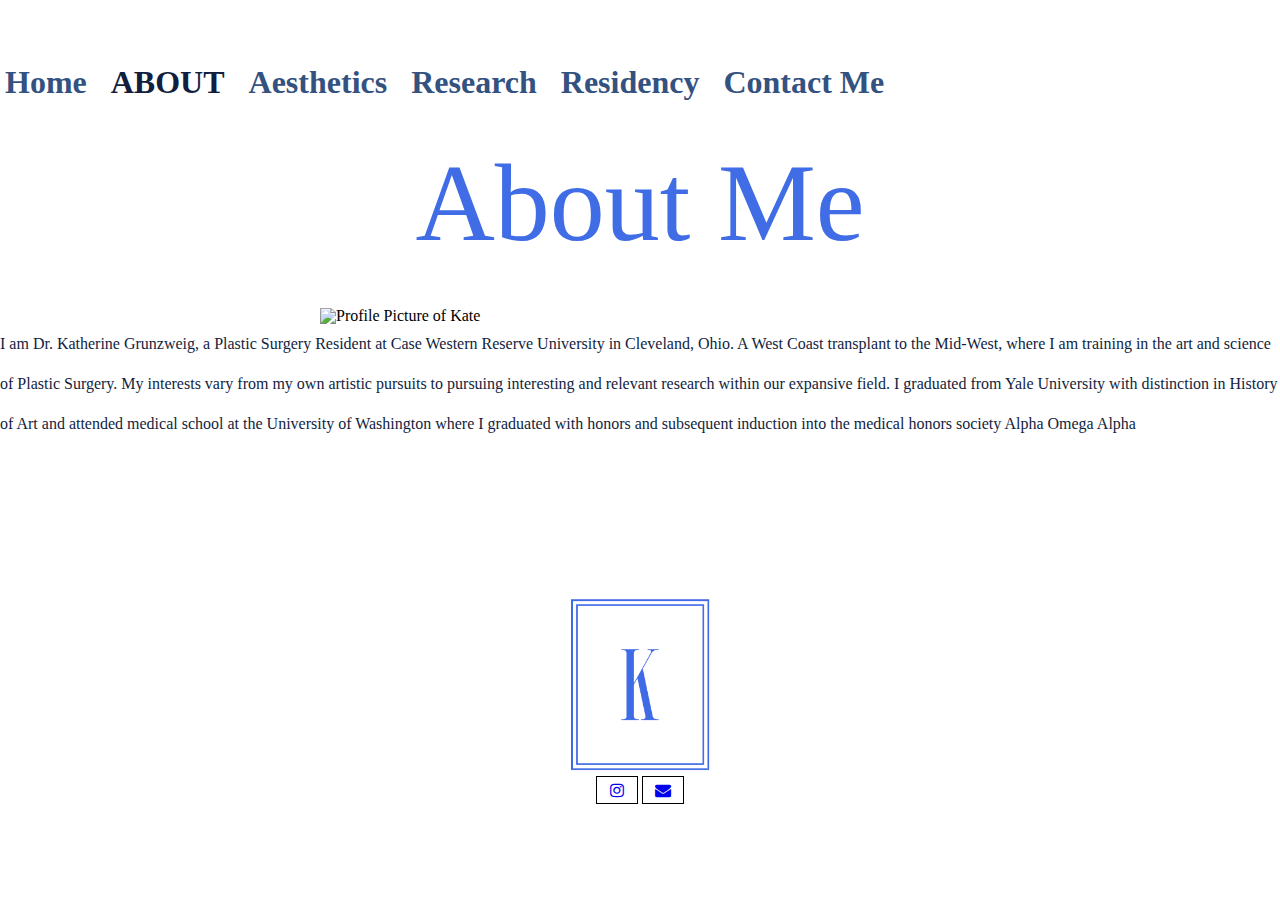
==== about.html @ a9107e21 "Add files via upload" ====
<!DOCTYPE html>
<html lang="en" dir="ltr">
<head>
  <meta charset="utf-8">
  <link rel="stylesheet" type="text/css" href="css/html5reset.css">
  <link rel="stylesheet" type="text/css" href="css/">
  <link rel= "stylesheet" type= "text/css" href="css/style.css">
  <link rel="stylesheet" href="https://cdnjs.cloudflare.com/ajax/libs/font-awesome/4.7.0/css/font-awesome.min.css">
  <title>About</title>
</head>
<body>
<header>
  <a href="#content" class="skip">Skip to content</a>
  <nav>
    <ul>
      <li><a href = "index.html">Home</a></li>
      <li><a href = "about.html" class = "current">About</a></li>
      <li><a href = "aesthetics.html">Aesthetics</a></li>
      <li><a href = "research.html">Research</a></li>
      <li><a href = "residency.html">Residency</a></li>
      <li><a href = "form.html">Contact Me</a></li>
    </ul>
  </nav>
</header>


  <h1>About Me</h1>
<main id="content">
  <img src="images/biophoto.jpeg" class = "image2" alt = "Profile Picture of Kate"/>
  <p>I am Dr. Katherine Grunzweig, a Plastic Surgery Resident at Case Western Reserve University in Cleveland, Ohio. A West Coast transplant to the Mid-West, where I am training in the art and science of Plastic Surgery.  My interests vary from my own artistic pursuits to pursuing interesting and relevant research within our expansive field. I graduated from Yale University with distinction in History of Art and attended medical school at the University of Washington where I graduated with honors and subsequent induction into the medical honors society Alpha Omega Alpha</p>
</main>

<footer>

  <img src="images/browsericon.png" class = "image3" alt = "Kate's icon">
  <a href="https://www.instagram.com/aestheticsbydrkatherine/" class="fa fa-instagram" aria-label="instagram"></a>
  <a href="mailto:k.a.grunzweig@gmail.com" class="fa fa-envelope" aria-label="email"></a>

</footer>
</body>
</html>
---- css/style.css ----
body{
    background-color:White;
    margin-top: 50px;
}

li{
	text-decoration: none;
	display:inline;
	background-color: White;
  font-family: garamond;
	color: #121E40;
}
.hometext {
  text-align: center;
  font-size: 150%;
  justify-content: center;
  align-content: center;
}
a.skip{
	padding:10px;
	text-decoration: none;
  color: #34527F;
	position: relative;
    top: -80px;
    transition: top ease-in 2s;
}

a.skip:focus{
	background-color: white;
  color: black;
	top: -20px;
	border: 1px solid black;
}
/* p{
  color: #121E40;
  font-family: garamond;
  text-align: left;
  font-size: 20px;
  line-height: 2.5;
} */
h1{
  color: #406de6;
  font-weight: 400;
  text-align: center;
  font-family: 'Cormorant Garamond';
  font-size: 110px;
  line-height: 1;
  padding-top: 50px;
  padding-bottom: 50px;
}
h2{
  color:black;
  font-weight: 400;
  text-align:center;
  justify-content: center;
  font-family: garamond;
  font-size: 30px;
  line-height: 1.5;
}
  .current{
    text-decoration: none;
    color: #121E40;
    text-transform: uppercase;
  }

}

.container {
  position: relative;
  text-align: center;
  color: white;
}

.aestheticsimage {
  background-image: url("../images/aesthetics.jpg");
  height:400px;
  background-attachment: fixed;
  background-position: center;
  background-repeat: no-repeat;
  margin-bottom: 20px;
  }
}
.image1 {

  max-width: 100%;
  height: auto;
}
.image2 {
  display: block;
  margin-left: auto;
  margin-right: auto;
  width: 50%;
}
.image3 {
  display: block;
  margin-left: auto;
  margin-right: auto;
  width: 12vw;
}

.quote {
  position: absolute;
  z-index: 1000;
  top: 200px;
  left: 200px;
}

.text-box{
  height: 60px;
  padding: 50px;
  text-align: center;
  margin: 0 auto;
  background-color: inherit;
}

.parallax {
  background-image: url("../images/grass.jpg");
  background-attachment: fixed;
  height: 500px;
  background-position: center;
  background-repeat: no-repeat;
  background-size: cover;
}

.fa {
  padding: 5px;
  background-color: white;
  border-color: black;
  margin: 0 auto;
  border-style: solid;
  border-width: 1px;
  font-size: 30px;
  width: 30px;
  text-align: center;
  text-decoration: none;
}
.fa:hover {
  opacity: 0.7;
  background-color: #557eed;
}
footer {
  padding-top: 150px;
  text-align: center;
  justify-content: center;
}
.resparagraph {
  text-align: center;
  justify-content: center;
  color: red;
}
.callout {
	height: 60px;
	width: 200px;

  background-color: #444;
	background-image: -moz-linear-gradient(top, #444, #444);
	position: relative;
	color: #ccc;
	padding: 10px;
	border-radius: 3px;
	box-shadow: 0px 0px 20px #999;
	margin: 25px;
	min-height: 50px;
	border: 1px solid #333;
	text-shadow: 0 0 1px #000;
  margin: 0 auto;
}
.callout::before {
	content: "";
	width: 0px;
	height: 0px;
	border: 0.8em solid transparent;
	position: absolute;

}
.callout.top::before {
	left: 45%;
	bottom: -20px;
	border-top: 10px solid #444;

}
/* http://cssdeck.com/labs/bv45bh6p */
button {
  background-color: #557eed;
  color: white;
  border: 2px;
  text-align: center;
  font-size: 20px;
  margin: 4px 2px;
  padding: 10px 10px;
  box-shadow: 5px 5px grey;

}
button:hover {
  opacity: 0.7;
  border: 10px;
  background-color: #4876f2;
  color: white;
  box-shadow: 5px 5px grey;
}
input{
  display: block;
  height: 25px;
  width: 50%;
  margin-left: 25%;
}
input:focus{
  background: grey;
}
label {
  font-size: 20px;
  margin-left: 25%;

}

.errorMsg {
  font-family: 'Cormorant Garamond';
  color:red;
  display:none; }

.wrap {
  position: absolute;
  width: 100%;
  padding: 30px;
  max-width: 90%;
  top: 50%;
  left: 50%;
  transform: translateX(-50%); }

.accordion {
	display: block;
	position: relative;
	width: 100%; }

.accordion__item {
	display: block;
	width: 100%;
	margin-bottom: 15px;

	&:last-child {
		margin-bottom: 0; }}

.accordion__title {
	display: block;
	position: relative;
	height: 40px;
	line-height: 40px;
	padding: 0px 50px 0 20px;
	font-size: .875em;
	font-weight: 500;
	color: #333;
	border-bottom: 1px solid #eee;
	overflow: hidden;
	transition: .2s;

	&:hover {
		background-color: #fafafa; }

	&.active {
		background: hsl(95,70%,90%);

  }

.accordion__content {
	display: none;
	position: relative;
	overflow: hidden;
	border: 1px solid #eee;
	border-top: none;
	line-height: 1.65;
	padding: 25px;
	background-color: #fff;
	font-size: .875em; }

}


@media only screen and (min-width: 400px){

.gallery{
  display: grid;
  grid-gap: 15px 15px;
  flex-direction: column;
  flex-wrap: wrap;
  align-items: center;
  justify-content: space-evenly;

}
.gallery img{
  display: grid;
  width: 90%;
	height: auto;
  justify-content: center;
}
p{
  color: #121E40;
  font-family: garamond;
  text-align: left;
  font-size: 150%;
  line-height: 2.5;
}
nav a {
  text-decoration: none;
  display: block;
  font-family: garamond;
  font-weight: bold;
  font-size: 150%;
  color: #34527F;
  padding-top: 5px;
  padding-right: 10px;
  margin-top: 5px;
  text-align: right;

  background-color: white;
  }
  .text-box{
    margin: auto;
    width: 50%;
    padding: 170px 0;
    background-color: inherit;
  }
  .hometext {
    text-align: center;
    font-size: 100%;
    justify-content: center;
    align-content: center;
  }
}

@media only screen and (min-width: 700px){

  .gallery{
    display: grid;
    grid-gap: 15px 15px;
    flex-direction: column;
    flex-wrap: wrap;
    align-items: center;
    justify-content: center;
    grid-template-columns: 1fr 1fr 1fr
  }
.gallery img{
  width: 90%;
  height: auto;
  }
  p{
    color: #121E40;
    font-family: garamond;
    text-align: left;
    font-size: 100%;
    line-height: 2.5;
  }
  nav a {
    text-decoration: none;
    display: inline;
    font-family: garamond;
    font-weight: bold;
    font-size: 150%;
    color: #34527F;
    padding-top: 500px;
    padding-left: 5px;
    margin-top: 500px;
    margin-right: 5px;
    text-align: center;
    background-color: none;
    }
    .text-box{
      margin: auto;
      width: 50%;
      padding: 170px 0;
    }
    .hometext {
      text-align: center;
      font-size: 150%;
      justify-content: center;
      align-content: center;
    }
}
@media only screen and (min-width: 1000px){

  .gallery{
    display: grid;
    grid-gap: 15px 15px;
    flex-direction: column;
    flex-wrap: wrap;
    align-items: center;
    justify-content: center;
    grid-template-columns: 1fr 1fr 1fr
  }
.gallery img{
  width: 90%;
  height: auto;
  }
  p{
    color: #121E40;
    font-family: garamond;
    text-align: left;
    font-size: 100%;
    line-height: 2.5;
  }
  nav a {
    text-decoration: none;
    display: inline;
    font-family: garamond;
    font-weight: bold;
    font-size: 200%;
    color: #34527F;
    padding-top: 500px;
    margin-top: 500px;
    margin-right: 5px;
    justify-content: left;
    background-color: none;
    }
    .text-box{
      margin: auto;
      width: 50%;
      padding: 170px 0;
    }
    .hometext {
      text-align: center;
      font-size: 150%;
      justify-content: center;
      align-content: center;
    }
}

@media (prefers-reduced-motion: reduce) {
	body{
		background-color: White;
	}
	a.skip{
		transition: top;
	}
	.animation:hover{
		-webkit-animation-name:none;
	}
}
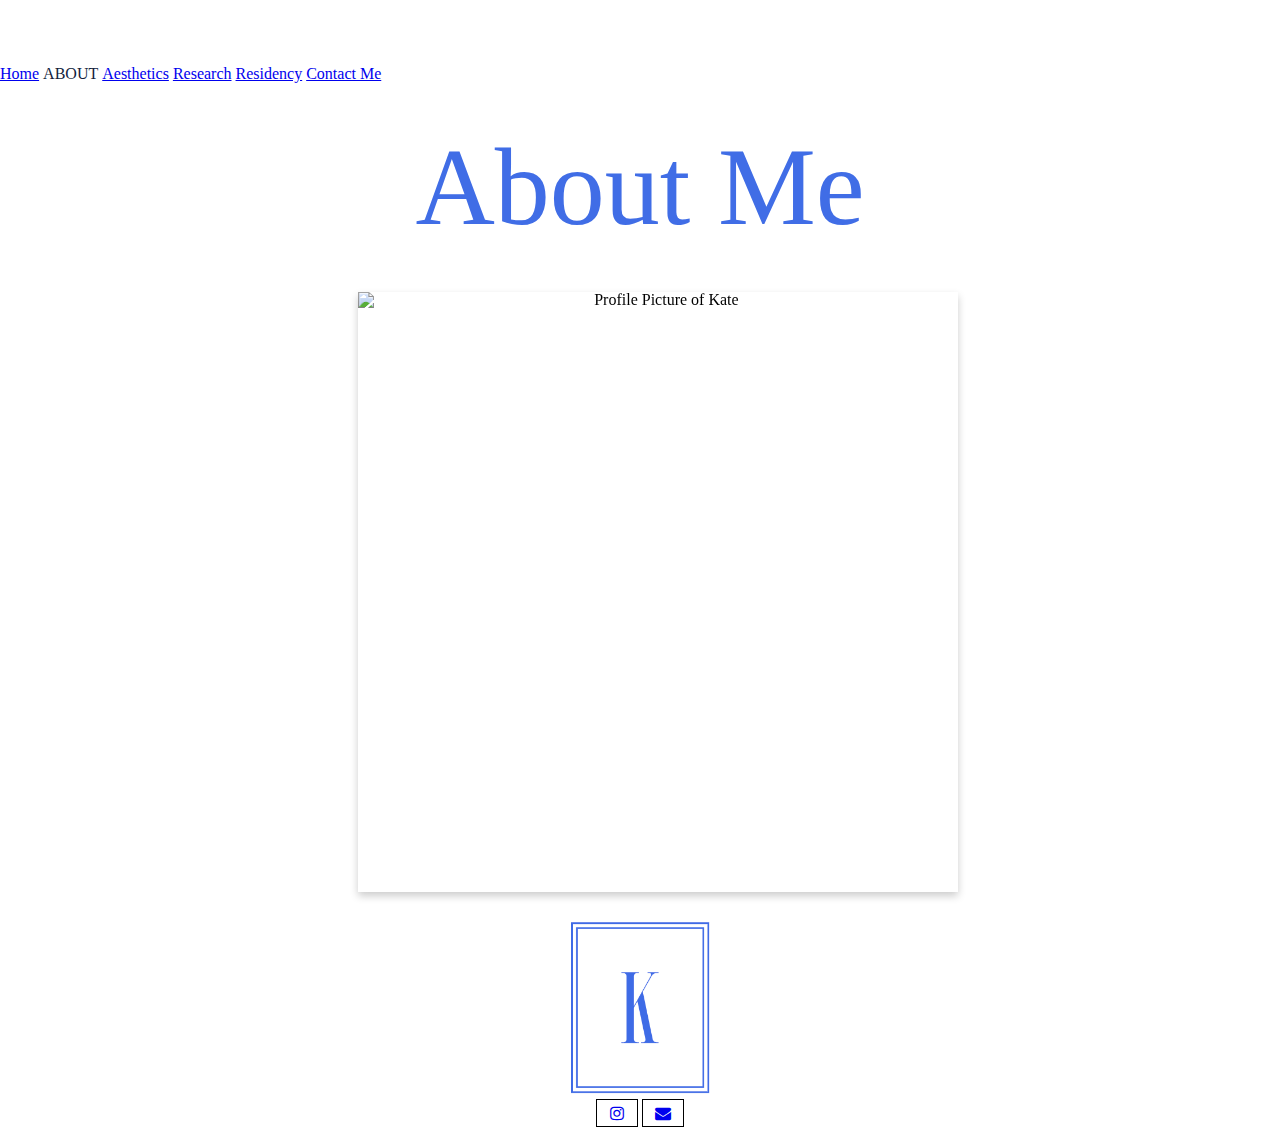
==== commit ad3bb25f: "Add files via upload" ====
--- a/about.html
+++ b/about.html
@@ -26,8 +26,19 @@
 
   <h1>About Me</h1>
 <main id="content">
+  <div class="flip-card">
+  <div class="flip-card-inner">
+    <div class="flip-card-front">
   <img src="images/biophoto.jpeg" class = "image2" alt = "Profile Picture of Kate"/>
-  <p>I am Dr. Katherine Grunzweig, a Plastic Surgery Resident at Case Western Reserve University in Cleveland, Ohio. A West Coast transplant to the Mid-West, where I am training in the art and science of Plastic Surgery.  My interests vary from my own artistic pursuits to pursuing interesting and relevant research within our expansive field. I graduated from Yale University with distinction in History of Art and attended medical school at the University of Washington where I graduated with honors and subsequent induction into the medical honors society Alpha Omega Alpha</p>
+</div>
+  <div class="flip-card-back">
+    <h2>Kate Grunzweig</h2>
+    <p>MD Plastic Surgery Resident</p>
+    <p>I am Dr. Katherine Grunzweig, a Plastic Surgery Resident at Case Western Reserve University in Cleveland, Ohio. A West Coast transplant to the Mid-West, where I am training in the art and science of Plastic Surgery.  My interests vary from my own artistic pursuits to pursuing interesting and relevant research within our expansive field. I graduated from Yale University with distinction in History of Art and attended medical school at the University of Washington where I graduated with honors and subsequent induction into the medical honors society Alpha Omega Alpha</p>
+  </div>
+</div>
+</div>
+
 </main>
 
 <footer>
--- a/css/style.css
+++ b/css/style.css
@@ -1,3 +1,4 @@
+/* TEXT STYLES  */
 body{
     background-color:White;
     margin-top: 50px;
@@ -16,6 +17,7 @@
   justify-content: center;
   align-content: center;
 }
+/* SKIP TO CONTENT STYLES  */
 a.skip{
 	padding:10px;
 	text-decoration: none;
@@ -31,13 +33,7 @@
 	top: -20px;
 	border: 1px solid black;
 }
-/* p{
-  color: #121E40;
-  font-family: garamond;
-  text-align: left;
-  font-size: 20px;
-  line-height: 2.5;
-} */
+/* HEADING STYLES  */
 h1{
   color: #406de6;
   font-weight: 400;
@@ -70,7 +66,7 @@
   text-align: center;
   color: white;
 }
-
+/* IMAGE STYLES  */
 .aestheticsimage {
   background-image: url("../images/aesthetics.jpg");
   height:400px;
@@ -89,7 +85,8 @@
   display: block;
   margin-left: auto;
   margin-right: auto;
-  width: 50%;
+  width: auto;
+  height: 600px;
 }
 .image3 {
   display: block;
@@ -98,13 +95,7 @@
   width: 12vw;
 }
 
-.quote {
-  position: absolute;
-  z-index: 1000;
-  top: 200px;
-  left: 200px;
-}
-
+/* PARALLAX STYLE */
 .text-box{
   height: 60px;
   padding: 50px;
@@ -121,7 +112,7 @@
   background-repeat: no-repeat;
   background-size: cover;
 }
-
+/* ICON STYLES */
 .fa {
   padding: 5px;
   background-color: white;
@@ -138,16 +129,14 @@
   opacity: 0.7;
   background-color: #557eed;
 }
+/* FOOTER STYLE */
 footer {
-  padding-top: 150px;
+  padding-top: 25px;
   text-align: center;
   justify-content: center;
 }
-.resparagraph {
-  text-align: center;
-  justify-content: center;
-  color: red;
-}
+
+/* CALLOUT STYLES */
 .callout {
 	height: 60px;
 	width: 200px;
@@ -180,6 +169,8 @@
 
 }
 /* http://cssdeck.com/labs/bv45bh6p */
+
+/* BUTTON STYLES */
 button {
   background-color: #557eed;
   color: white;
@@ -198,6 +189,8 @@
   color: white;
   box-shadow: 5px 5px grey;
 }
+
+/* INPUT FORM STYLES */
 input{
   display: block;
   height: 25px;
@@ -212,12 +205,56 @@
   margin-left: 25%;
 
 }
-
 .errorMsg {
   font-family: 'Cormorant Garamond';
   color:red;
   display:none; }
 
+/* FLIP CARD STYLE */
+.flip-card {
+    background-color: transparent;
+    width: 600px;
+    height: 600px;
+    perspective: 1000px;
+    margin-left:28%;
+
+  }
+
+  .flip-card-inner {
+    position: relative;
+    width: 100%;
+    height: 100%;
+    text-align: center;
+    transition: transform 0.6s;
+    transform-style: preserve-3d;
+    box-shadow: 0 4px 8px 0 rgba(0,0,0,0.2);
+  }
+
+  .flip-card:hover .flip-card-inner {
+    transform: rotateY(180deg);
+  }
+
+  .flip-card-front, .flip-card-back {
+    position: absolute;
+    width: 100%;
+    height: 100%;
+    backface-visibility: hidden;
+  }
+
+  .flip-card-front {
+    background-color: white;
+    color: black;
+    z-index: 2;
+  }
+  .flip-card-back {
+    background-color: white;
+
+    transform: rotateY(180deg);
+    z-index: 1;
+  }
+
+
+/* ACCORDION STYLES */
 .wrap {
   position: absolute;
   width: 100%;
@@ -271,11 +308,45 @@
 	padding: 25px;
 	background-color: #fff;
 	font-size: .875em; }
-
-}
-
-
-@media only screen and (min-width: 400px){
+}
+/* https://codepen.io/onepage-themes/pen/gRRQyo  */
+
+/* TOPNAV RESPONSIVE STYLE */
+.topnav {
+  overflow: hidden;
+  background-color: white;
+}
+
+.topnav a {
+  float: left;
+  background-color: white;
+  font-family: garamond;
+  display: block;
+  font-weight: bold;
+  font-size: 200%;
+  color: #34527F;
+  text-align: center;
+  padding: 14px 16px;
+  text-decoration: none;
+
+}
+
+.topnav a:hover {
+  background-color: #ddd;
+  color: black;
+}
+
+.active {
+  background-color: #4CAF50;
+  color: white;
+}
+
+.topnav .icon {
+  display: none;
+}
+
+/* MEDIA QUERIES */
+@media only screen and (min-width: 400px) and (max-width: 700px){
 
 .gallery{
   display: grid;
@@ -325,7 +396,22 @@
     justify-content: center;
     align-content: center;
   }
-}
+  .topnav a:not(:first-child) {display: none;}
+  .topnav a.icon {
+    float: right;
+    display: block;
+}
+.topnav.responsive {position: relative;}
+  .topnav.responsive .icon {
+    position: absolute;
+    right: 0;
+    top: 0;
+  }
+  .topnav.responsive a {
+    float: none;
+    display: block;
+    text-align: left;
+  }
 
 @media only screen and (min-width: 700px){
 
@@ -374,6 +460,7 @@
       justify-content: center;
       align-content: center;
     }
+
 }
 @media only screen and (min-width: 1000px){
 
@@ -421,7 +508,7 @@
       justify-content: center;
       align-content: center;
     }
-}
+  }
 
 @media (prefers-reduced-motion: reduce) {
 	body{
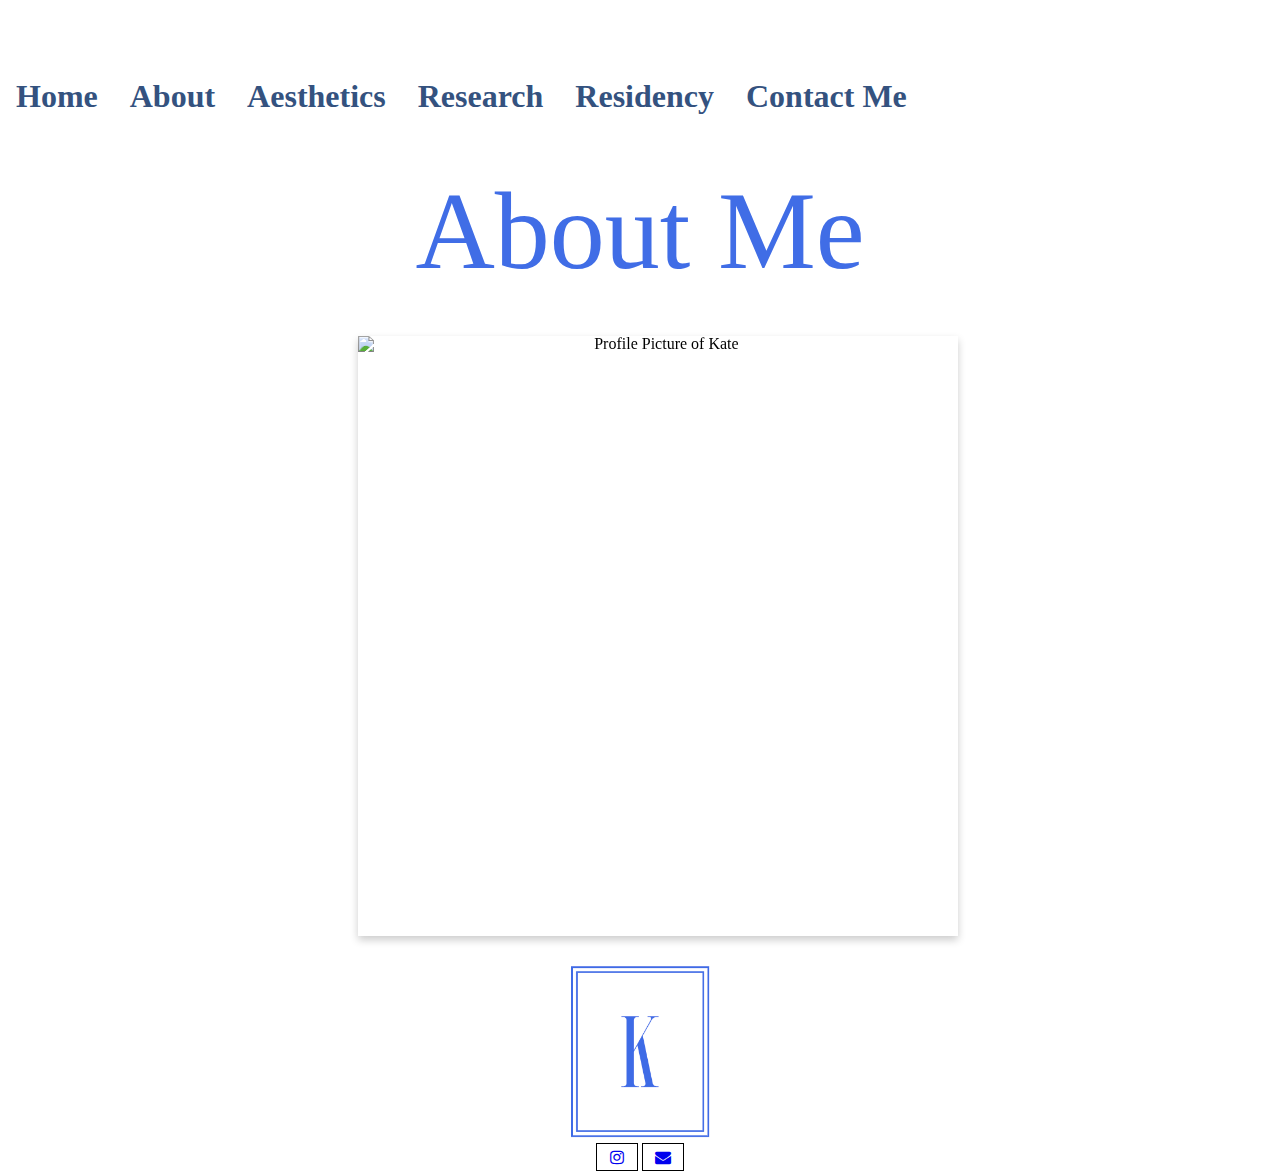
==== commit e06d6c51: "Add files via upload" ====
--- a/about.html
+++ b/about.html
@@ -2,6 +2,7 @@
 <html lang="en" dir="ltr">
 <head>
   <meta charset="utf-8">
+  <meta name="viewport" content="width=device-width, initial-scale=1.0">
   <link rel="stylesheet" type="text/css" href="css/html5reset.css">
   <link rel="stylesheet" type="text/css" href="css/">
   <link rel= "stylesheet" type= "text/css" href="css/style.css">
@@ -11,16 +12,19 @@
 <body>
 <header>
   <a href="#content" class="skip">Skip to content</a>
-  <nav>
-    <ul>
-      <li><a href = "index.html">Home</a></li>
-      <li><a href = "about.html" class = "current">About</a></li>
-      <li><a href = "aesthetics.html">Aesthetics</a></li>
-      <li><a href = "research.html">Research</a></li>
-      <li><a href = "residency.html">Residency</a></li>
-      <li><a href = "form.html">Contact Me</a></li>
-    </ul>
-  </nav>
+  <div class = "topnav" id="myTopnav">
+
+      <a href = "index.html" >Home</a>
+      <a href = "about.html" class = "active" >About</a>
+      <a href = "aesthetics.html">Aesthetics</a>
+      <a href = "research.html">Research</a>
+      <a href = "residency.html">Residency</a>
+      <a href = "form.html" class = "active" >Contact Me</a>
+      <a href="javascript:void(0);" class="icon" onclick="myFunction()">
+    <i class="fa fa-bars"></i>
+  </a>
+
+  </div>
 </header>
 
 
--- a/css/style.css
+++ b/css/style.css
@@ -56,7 +56,8 @@
   .current{
     text-decoration: none;
     color: #121E40;
-    text-transform: uppercase;
+    background-color: grey;
+
   }
 
 }
@@ -98,7 +99,7 @@
 /* PARALLAX STYLE */
 .text-box{
   height: 60px;
-  padding: 50px;
+  padding: 200px;
   text-align: center;
   margin: 0 auto;
   background-color: inherit;
@@ -344,9 +345,27 @@
 .topnav .icon {
   display: none;
 }
-
+.container {
+  position: relative;
+  text-align: center;
+  color: white;
+}
+
+.gallery{
+  display: grid;
+  grid-gap: 15px 15px;
+  flex-direction: column;
+  flex-wrap: wrap;
+  align-items: center;
+  justify-content: center;
+  grid-template-columns: 1fr 1fr 1fr
+}
+.gallery img{
+width: 90%;
+height: auto;
+}
 /* MEDIA QUERIES */
-@media only screen and (min-width: 400px) and (max-width: 700px){
+@media only screen and (min-width: 300px) and (max-width: 699px){
 
 .gallery{
   display: grid;
@@ -355,6 +374,7 @@
   flex-wrap: wrap;
   align-items: center;
   justify-content: space-evenly;
+  grid-template-columns: 1fr;
 
 }
 .gallery img{
@@ -370,20 +390,7 @@
   font-size: 150%;
   line-height: 2.5;
 }
-nav a {
-  text-decoration: none;
-  display: block;
-  font-family: garamond;
-  font-weight: bold;
-  font-size: 150%;
-  color: #34527F;
-  padding-top: 5px;
-  padding-right: 10px;
-  margin-top: 5px;
-  text-align: right;
-
-  background-color: white;
-  }
+
   .text-box{
     margin: auto;
     width: 50%;
@@ -435,20 +442,7 @@
     font-size: 100%;
     line-height: 2.5;
   }
-  nav a {
-    text-decoration: none;
-    display: inline;
-    font-family: garamond;
-    font-weight: bold;
-    font-size: 150%;
-    color: #34527F;
-    padding-top: 500px;
-    padding-left: 5px;
-    margin-top: 500px;
-    margin-right: 5px;
-    text-align: center;
-    background-color: none;
-    }
+
     .text-box{
       margin: auto;
       width: 50%;
@@ -484,19 +478,7 @@
     font-size: 100%;
     line-height: 2.5;
   }
-  nav a {
-    text-decoration: none;
-    display: inline;
-    font-family: garamond;
-    font-weight: bold;
-    font-size: 200%;
-    color: #34527F;
-    padding-top: 500px;
-    margin-top: 500px;
-    margin-right: 5px;
-    justify-content: left;
-    background-color: none;
-    }
+
     .text-box{
       margin: auto;
       width: 50%;
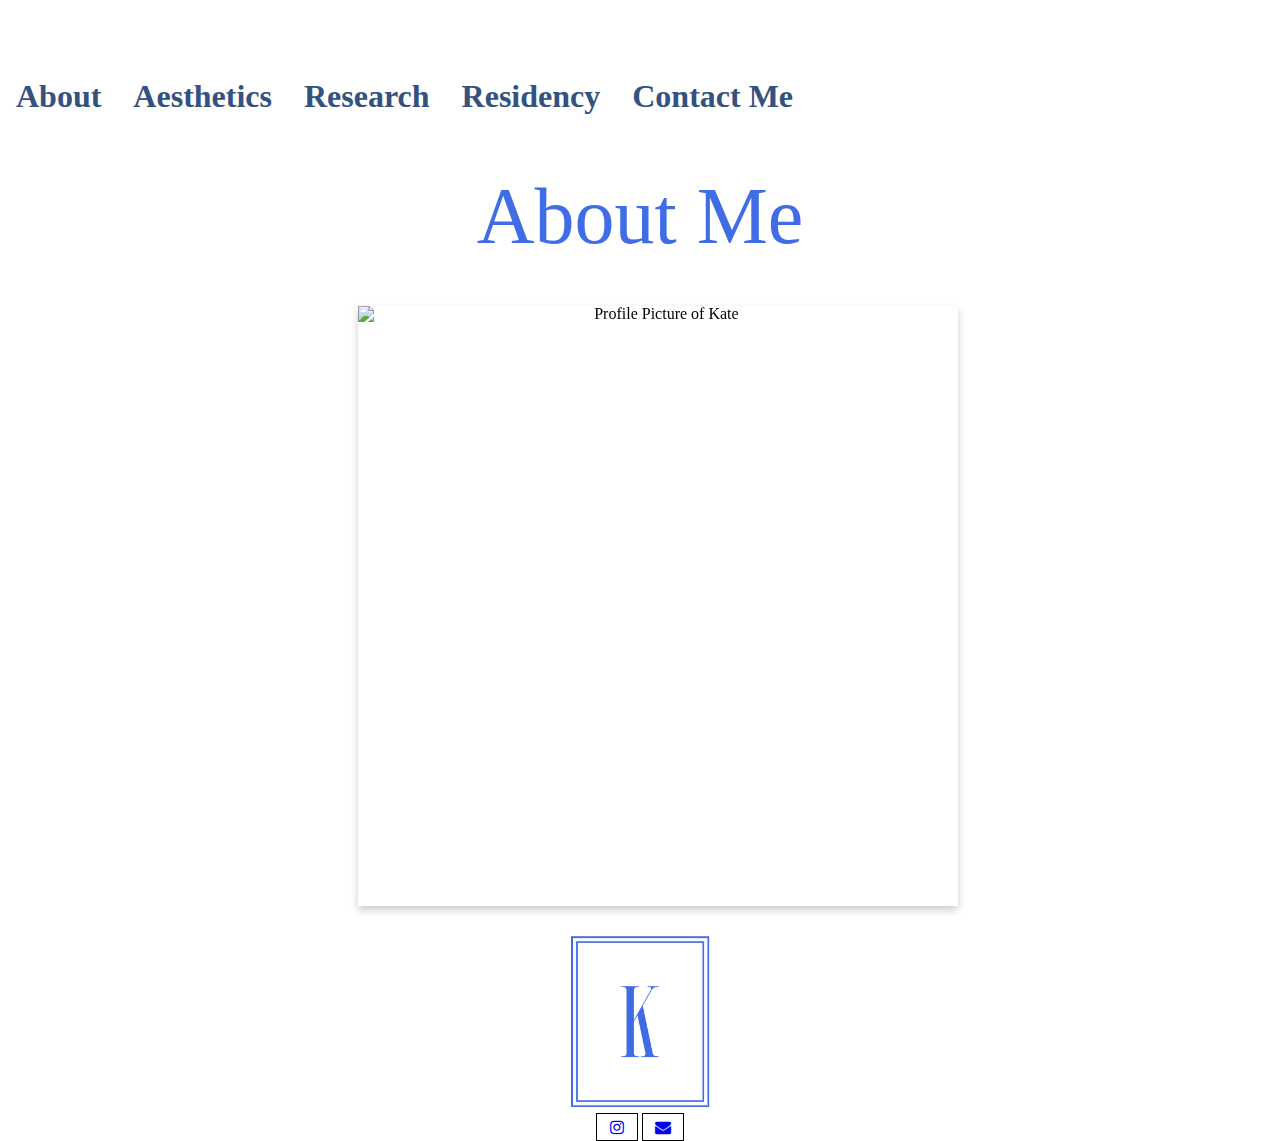
==== commit 06c7d114: "Add files via upload" ====
--- a/about.html
+++ b/about.html
@@ -4,10 +4,21 @@
   <meta charset="utf-8">
   <meta name="viewport" content="width=device-width, initial-scale=1.0">
   <link rel="stylesheet" type="text/css" href="css/html5reset.css">
-  <link rel="stylesheet" type="text/css" href="css/">
+  <!-- <link rel="stylesheet" type="text/css" href="css/"> -->
   <link rel= "stylesheet" type= "text/css" href="css/style.css">
   <link rel="stylesheet" href="https://cdnjs.cloudflare.com/ajax/libs/font-awesome/4.7.0/css/font-awesome.min.css">
   <title>About</title>
+  <script>
+  function topnavfunc() {
+    var x = document.getElementById("myTopnav");
+    if (x.className === "topnav") {
+      x.className += " responsive";
+    } else {
+      x.className = "topnav";
+    }
+  }
+  // https://www.w3schools.com/howto/howto_js_topnav_responsive.asp
+  </script>
 </head>
 <body>
 <header>
@@ -19,8 +30,8 @@
       <a href = "aesthetics.html">Aesthetics</a>
       <a href = "research.html">Research</a>
       <a href = "residency.html">Residency</a>
-      <a href = "form.html" class = "active" >Contact Me</a>
-      <a href="javascript:void(0);" class="icon" onclick="myFunction()">
+      <a href = "form.html" >Contact Me</a>
+      <a href="javascript:void(0);" class="icon" onclick="topnavfunc()">
     <i class="fa fa-bars"></i>
   </a>
 
--- a/css/style.css
+++ b/css/style.css
@@ -113,6 +113,7 @@
   background-repeat: no-repeat;
   background-size: cover;
 }
+/* https://www.w3schools.com/howto/howto_css_parallax.asp */
 /* ICON STYLES */
 .fa {
   padding: 5px;
@@ -141,11 +142,10 @@
 .callout {
 	height: 60px;
 	width: 200px;
-
   background-color: #444;
 	background-image: -moz-linear-gradient(top, #444, #444);
 	position: relative;
-	color: #ccc;
+	color: white;
 	padding: 10px;
 	border-radius: 3px;
 	box-shadow: 0px 0px 20px #999;
@@ -209,6 +209,11 @@
 .errorMsg {
   font-family: 'Cormorant Garamond';
   color:red;
+  text-align: center;
+  border-style: solid;
+  border-width: 2px;
+  width: 200px;
+  margin-left: 35%;
   display:none; }
 
 /* FLIP CARD STYLE */
@@ -253,69 +258,47 @@
     transform: rotateY(180deg);
     z-index: 1;
   }
-
+/* https://www.w3schools.com/howto/howto_css_flip_card.asp */
 
 /* ACCORDION STYLES */
-.wrap {
-  position: absolute;
+/* Style the buttons that are used to open and close the accordion panel */
+.accordion {
+  background-color: #eee;
+  color: black;
+  cursor: pointer;
+  padding: 18px;
+  margin-top: 10px;
+  margin-bottom: 5px;
   width: 100%;
-  padding: 30px;
-  max-width: 90%;
-  top: 50%;
-  left: 50%;
-  transform: translateX(-50%); }
-
-.accordion {
-	display: block;
-	position: relative;
-	width: 100%; }
-
-.accordion__item {
-	display: block;
-	width: 100%;
-	margin-bottom: 15px;
-
-	&:last-child {
-		margin-bottom: 0; }}
-
-.accordion__title {
-	display: block;
-	position: relative;
-	height: 40px;
-	line-height: 40px;
-	padding: 0px 50px 0 20px;
-	font-size: .875em;
-	font-weight: 500;
-	color: #333;
-	border-bottom: 1px solid #eee;
-	overflow: hidden;
-	transition: .2s;
-
-	&:hover {
-		background-color: #fafafa; }
-
-	&.active {
-		background: hsl(95,70%,90%);
-
-  }
-
-.accordion__content {
-	display: none;
-	position: relative;
-	overflow: hidden;
-	border: 1px solid #eee;
-	border-top: none;
-	line-height: 1.65;
-	padding: 25px;
-	background-color: #fff;
-	font-size: .875em; }
-}
-/* https://codepen.io/onepage-themes/pen/gRRQyo  */
+  text-align: left;
+  border: none;
+  outline: none;
+  transition: 0.4s;
+}
+/* Add a background color to the button if it is clicked on (add the .active class with JS), and when you move the mouse over it (hover) */
+.active, .accordion:hover {
+  background-color: #474b51;
+}
+
+.accordion, .active {
+  display: block;
+}
+
+
+.panel {
+  padding: 0 18px;
+  background-color: white;
+  display: none;
+  overflow: hidden;
+}
+
+
 
 /* TOPNAV RESPONSIVE STYLE */
 .topnav {
   overflow: hidden;
   background-color: white;
+
 }
 
 .topnav a {
@@ -328,6 +311,8 @@
   color: #34527F;
   text-align: center;
   padding: 14px 16px;
+  background-color: white;
+
   text-decoration: none;
 
 }
@@ -345,6 +330,8 @@
 .topnav .icon {
   display: none;
 }
+/* https://www.w3schools.com/howto/howto_js_topnav_responsive.asp */
+
 .container {
   position: relative;
   text-align: center;
@@ -365,7 +352,7 @@
 height: auto;
 }
 /* MEDIA QUERIES */
-@media only screen and (min-width: 300px) and (max-width: 699px){
+@media only screen and (min-width: 300px){
 
 .gallery{
   display: grid;
@@ -390,7 +377,9 @@
   font-size: 150%;
   line-height: 2.5;
 }
-
+h1{
+  font-size: 80px;
+}
   .text-box{
     margin: auto;
     width: 50%;
@@ -403,7 +392,7 @@
     justify-content: center;
     align-content: center;
   }
-  .topnav a:not(:first-child) {display: none;}
+  .topnav a:not(.active) {display: none;}
   .topnav a.icon {
     float: right;
     display: block;
@@ -419,8 +408,112 @@
     display: block;
     text-align: left;
   }
-
+  .flip-card {
+      background-color: transparent;
+      width: 400px;
+      height: 450px;
+      perspective: 1000px;
+      margin-left:5%;
+
+    }
+    .parallax {
+      background-image: url("../images/grass.jpg");
+      background-attachment: fixed;
+      height: 500px;
+      width: 100%;
+      background-position: center;
+      background-repeat: no-repeat;
+      background-size: cover;
+    }
+    h2{
+      color:black;
+      font-weight: 400;
+      text-align:center;
+      justify-content: center;
+      font-family: garamond;
+      font-size: 20px;
+      line-height: 1.5;
+    }
 @media only screen and (min-width: 700px){
+
+  .gallery{
+    display: grid;
+    grid-gap: 15px 15px;
+    flex-direction: column;
+    flex-wrap: wrap;
+    align-items: center;
+    justify-content: center;
+    grid-template-columns: 1fr 1fr;
+  }
+.gallery img{
+  width: 90%;
+  height: auto;
+  grid-template-columns: 1fr 1fr;
+  }
+  p{
+    color: #121E40;
+    font-family: garamond;
+    text-align: left;
+    font-size: 100%;
+    line-height: 2.5;
+  }
+
+    .text-box{
+      margin: auto;
+      width: 50%;
+      padding: 170px 0;
+    }
+    .hometext {
+      text-align: center;
+      font-size: 150%;
+      justify-content: center;
+      align-content: center;
+    }
+    .flip-card {
+        background-color: transparent;
+        width: 600px;
+        height: 750px;
+        perspective: 1000px;
+
+      }
+      .topnav {
+        overflow: hidden;
+        background-color: white;
+
+      }
+.topnav a:not(:first-child) {display: block;}
+      .topnav a {
+
+        float: left;
+        background-color: white;
+        font-family: garamond;
+        display: block;
+        font-weight: bold;
+        font-size: 200%;
+        color: #34527F;
+        text-align: center;
+        padding: 14px 16px;
+        background-color: white;
+
+        text-decoration: none;
+
+      }
+
+      .topnav a:hover {
+        background-color: #ddd;
+        color: black;
+      }
+
+      .active {
+        background-color: #4CAF50;
+        color: white;
+      }
+
+      .topnav a.icon {
+        display: none;
+    }
+}
+@media only screen and (min-width: 1000px){
 
   .gallery{
     display: grid;
@@ -454,42 +547,14 @@
       justify-content: center;
       align-content: center;
     }
-
-}
-@media only screen and (min-width: 1000px){
-
-  .gallery{
-    display: grid;
-    grid-gap: 15px 15px;
-    flex-direction: column;
-    flex-wrap: wrap;
-    align-items: center;
-    justify-content: center;
-    grid-template-columns: 1fr 1fr 1fr
-  }
-.gallery img{
-  width: 90%;
-  height: auto;
-  }
-  p{
-    color: #121E40;
-    font-family: garamond;
-    text-align: left;
-    font-size: 100%;
-    line-height: 2.5;
-  }
-
-    .text-box{
-      margin: auto;
-      width: 50%;
-      padding: 170px 0;
-    }
-    .hometext {
-      text-align: center;
-      font-size: 150%;
-      justify-content: center;
-      align-content: center;
-    }
+    .flip-card {
+        background-color: transparent;
+        width: 600px;
+        height: 600px;
+        perspective: 1000px;
+        margin-left:28%;
+
+      }
   }
 
 @media (prefers-reduced-motion: reduce) {
@@ -502,4 +567,12 @@
 	.animation:hover{
 		-webkit-animation-name:none;
 	}
-}
+
+
+}
+
+.sticky {
+  position: fixed;
+  top: 0;
+  width: 100%;
+}
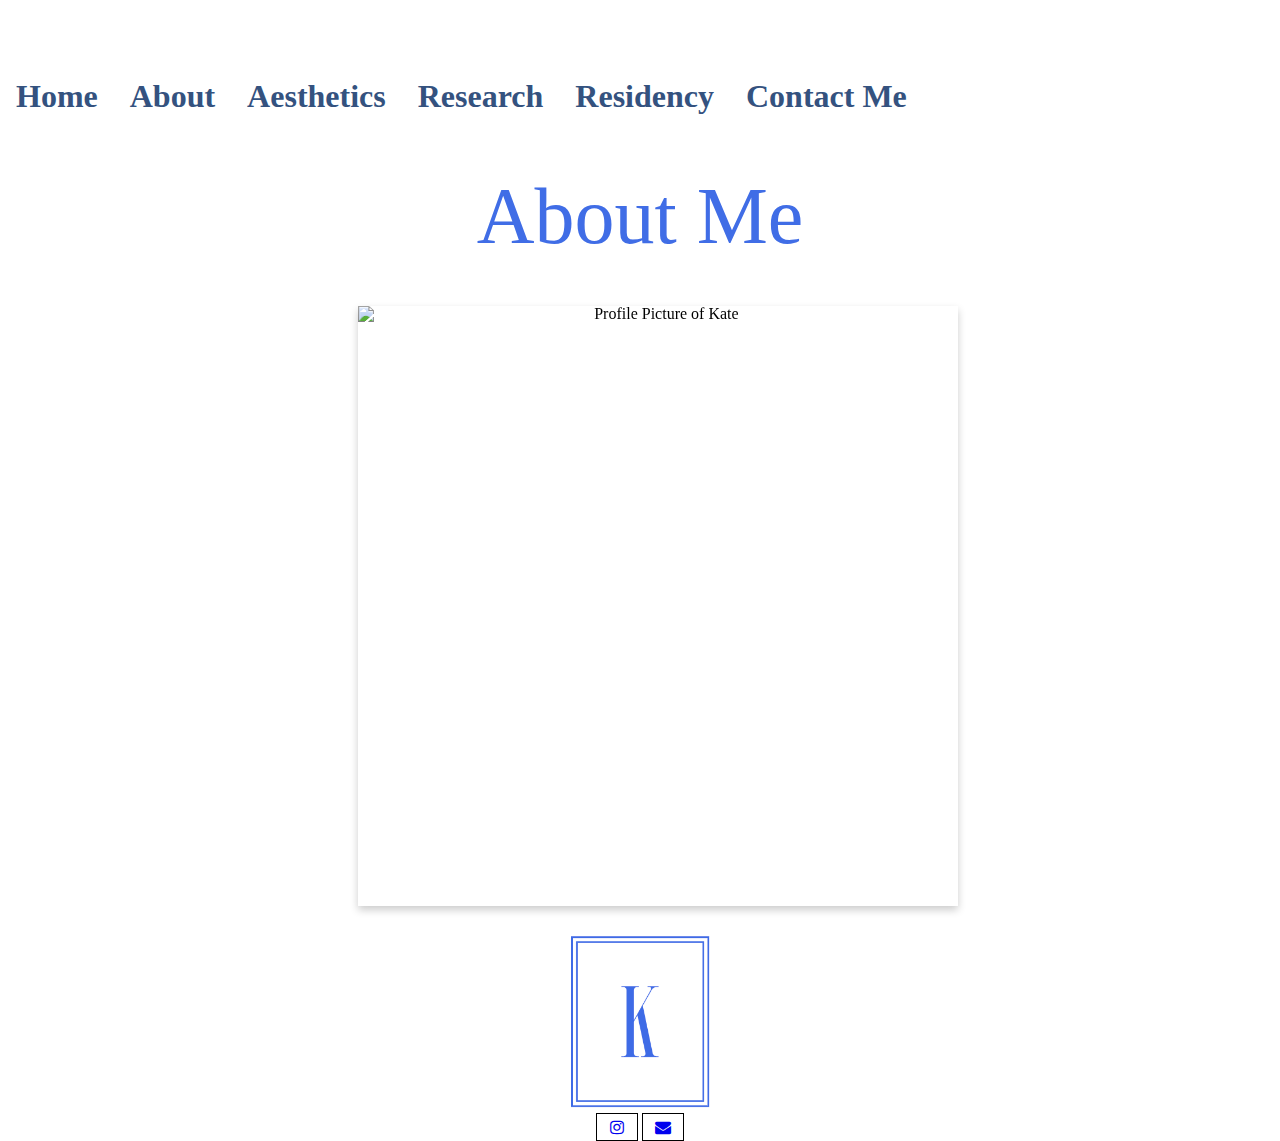
==== commit a2401b3b: "Add files via upload" ====
--- a/about.html
+++ b/about.html
@@ -31,7 +31,7 @@
       <a href = "research.html">Research</a>
       <a href = "residency.html">Residency</a>
       <a href = "form.html" >Contact Me</a>
-      <a href="javascript:void(0);" class="icon" onclick="topnavfunc()">
+      <a href="javascript:void(0);" class="icon" onclick="topnavfunc()" aria-label="hamburger">
     <i class="fa fa-bars"></i>
   </a>
 
@@ -49,7 +49,7 @@
   <div class="flip-card-back">
     <h2>Kate Grunzweig</h2>
     <p>MD Plastic Surgery Resident</p>
-    <p>I am Dr. Katherine Grunzweig, a Plastic Surgery Resident at Case Western Reserve University in Cleveland, Ohio. A West Coast transplant to the Mid-West, where I am training in the art and science of Plastic Surgery.  My interests vary from my own artistic pursuits to pursuing interesting and relevant research within our expansive field. I graduated from Yale University with distinction in History of Art and attended medical school at the University of Washington where I graduated with honors and subsequent induction into the medical honors society Alpha Omega Alpha</p>
+    <p>I am Dr. Katherine Grunzweig, a Plastic Surgery Resident at Case Western Reserve University in Cleveland, Ohio. A West Coast transplant to the Mid-West, where I am training in the art and science of Plastic Surgery.  My interests vary from my own artistic pursuits to pursuing interesting and relevant research within our expansive field. I graduated from Yale University with distinction in History of Art and attended medical school at the University of Washington where I graduated with honors and subsequent induction into the medical honors society Alpha Omega Alpha.</p>
   </div>
 </div>
 </div>
--- a/css/style.css
+++ b/css/style.css
@@ -173,7 +173,7 @@
 
 /* BUTTON STYLES */
 button {
-  background-color: #557eed;
+  background-color: #2c417a;
   color: white;
   border: 2px;
   text-align: center;
@@ -186,7 +186,7 @@
 button:hover {
   opacity: 0.7;
   border: 10px;
-  background-color: #4876f2;
+  background-color: #557eed;
   color: white;
   box-shadow: 5px 5px grey;
 }
@@ -197,7 +197,9 @@
   height: 25px;
   width: 50%;
   margin-left: 25%;
-}
+  margin-bottom: 5px;
+}
+
 input:focus{
   background: grey;
 }
@@ -213,7 +215,7 @@
   border-style: solid;
   border-width: 2px;
   width: 200px;
-  margin-left: 35%;
+  margin-left: 25%;
   display:none; }
 
 /* FLIP CARD STYLE */
@@ -276,12 +278,8 @@
   transition: 0.4s;
 }
 /* Add a background color to the button if it is clicked on (add the .active class with JS), and when you move the mouse over it (hover) */
-.active, .accordion:hover {
+.active, .accordion:hover{
   background-color: #474b51;
-}
-
-.accordion, .active {
-  display: block;
 }
 
 
@@ -292,7 +290,9 @@
   overflow: hidden;
 }
 
-
+/* .panel, .accordion:active{
+  display: block;
+} */
 
 /* TOPNAV RESPONSIVE STYLE */
 .topnav {
@@ -375,7 +375,7 @@
   font-family: garamond;
   text-align: left;
   font-size: 150%;
-  line-height: 2.5;
+  line-height: 1.5;
 }
 h1{
   font-size: 80px;
@@ -410,11 +410,13 @@
   }
   .flip-card {
       background-color: transparent;
-      width: 400px;
-      height: 450px;
+      width: 375px;
+      height: 650px;
       perspective: 1000px;
       margin-left:5%;
-
+    }
+    .flip-card:focus .flip-card-inner {
+      transform: rotateY(180deg);
     }
     .parallax {
       background-image: url("../images/grass.jpg");
@@ -434,6 +436,16 @@
       font-size: 20px;
       line-height: 1.5;
     }
+
+    .errorMsg {
+      font-family: 'Cormorant Garamond';
+      color:red;
+      border:none;
+      text-align: center;
+      width: 200px;
+      margin-left: 25%;
+      display:none; }
+
 @media only screen and (min-width: 700px){
 
   .gallery{
@@ -481,7 +493,16 @@
         background-color: white;
 
       }
-.topnav a:not(:first-child) {display: block;}
+      h2{
+        color:black;
+        font-weight: 400;
+        text-align:center;
+        justify-content: center;
+        font-family: garamond;
+        font-size: 40px;
+        line-height: 1.5;
+      }
+.topnav a:not(.active) {display: block;}
       .topnav a {
 
         float: left;
@@ -567,12 +588,7 @@
 	.animation:hover{
 		-webkit-animation-name:none;
 	}
-
-
-}
-
-.sticky {
-  position: fixed;
-  top: 0;
-  width: 100%;
-}
+  
+
+
+}
